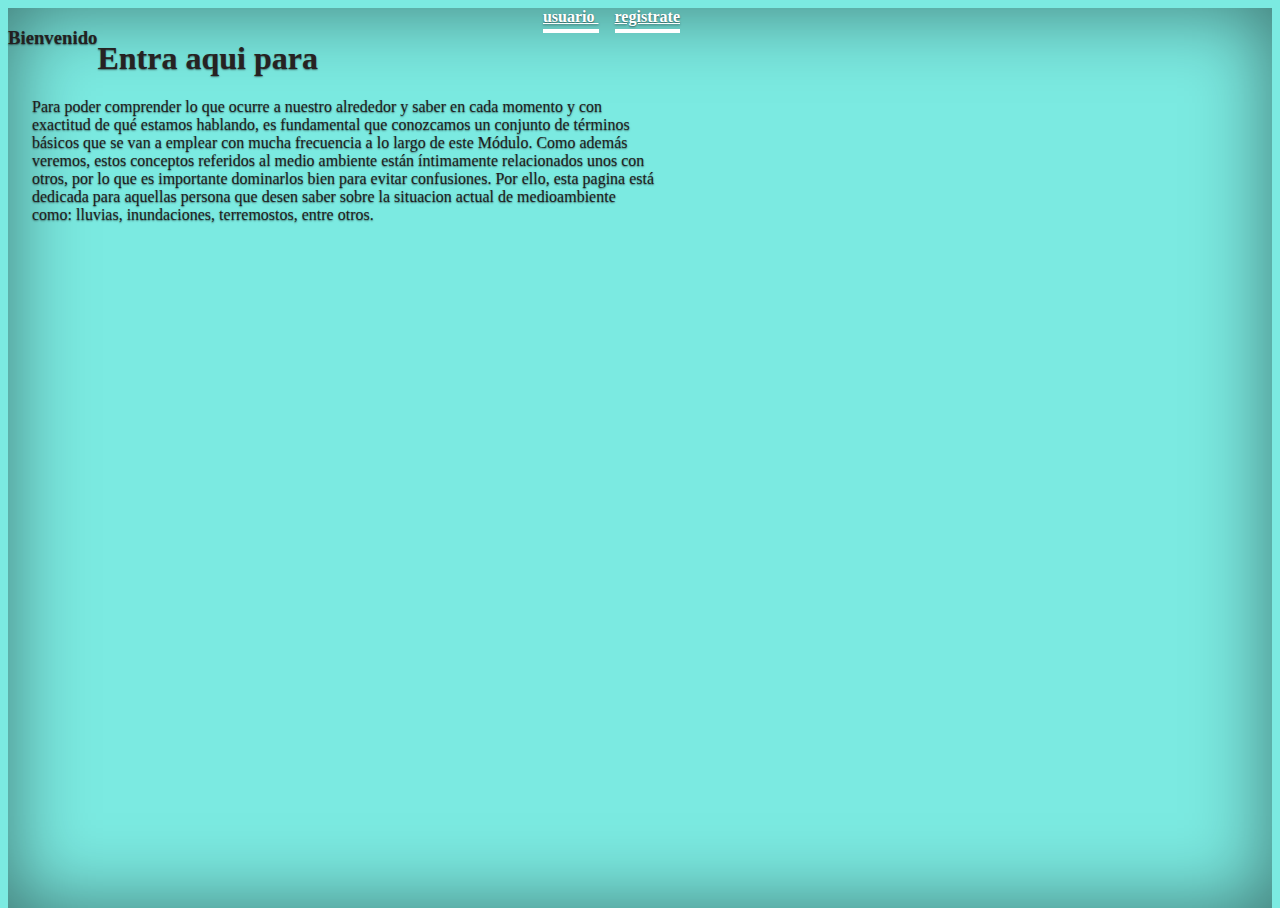
==== index.html @ 807f1411 "Add files via upload" ====
<!DOCTYPE doctype html>
<html lang="en">
    <head>
        <meta charset="utf-8">
            <meta content="width=device-width, initial-scale=1, shrink-to-fit=no" name="viewport">
                <meta content="" name="description">
                    <meta content="" name="author">
                        <link href="../../pagina/img/SIMBOLO.jpeg" rel="icon">
                            <title>
                                ALERTA TEMPRANA
                            </title>
                            <!-- Bootstrap core CSS -->
                            <link href="../../css/bootstrap.min.css" rel="stylesheet">
                                <!-- Custom styles for this template -->
                                <link href="cover.css" rel="stylesheet">
                                </link>
                            </link>
                        </link>
                    </meta>
                </meta>
            </meta>
        </meta>
    </head>
    <body class="text-center">
        <div class="cover-container d-flex w-100 h-100 p-3 mx-auto flex-column">
            <header class="masthead mb-auto">
                <div class="inner">
                    <h3 class="masthead-brand">
                        Bienvenido
                    </h3>
                    <nav class="nav nav-masthead justify-content-center">
                        <a class="nav-link active" href="index_entrar.html">
                            usuario
                        </a>
                        <a class="nav-link active" href="index_registro.html">
                            registrate
                        </a>
                    </nav>
                </div>
            </header>
            <main class="inner cover" role="main">
                <h1 class="cover-heading">
                    Entra aqui para
                </h1>
                <p class="lead">
                    Para poder comprender lo que ocurre
a nuestro alrededor y saber en
cada momento y con exactitud de qué
estamos hablando, es fundamental
que conozcamos un conjunto de términos
básicos que se van a emplear con
mucha frecuencia a lo largo de este
Módulo.
Como además veremos, estos conceptos
referidos al medio ambiente
están íntimamente relacionados unos
con otros, por lo que es importante
dominarlos bien para evitar confusiones.
Por ello, esta pagina está dedicada para aquellas persona que desen saber sobre la situacion actual de medioambiente como: lluvias, inundaciones, terremostos, entre otros.
                </p>
                <p class="lead">
                </p>
            </main>
           
        </div>
        <!-- Bootstrap core JavaScript
    ================================================== -->
        <!-- Placed at the end of the document so the pages load faster -->
        <script crossorigin="anonymous" integrity="sha384-q8i/X+965DzO0rT7abK41JStQIAqVgRVzpbzo5smXKp4YfRvH+8abtTE1Pi6jizo" src="https://code.jquery.com/jquery-3.3.1.slim.min.js">
        </script>
        <script>
            window.jQuery || document.write('<script src="../../../../assets/js/vendor/jquery-slim.min.js"><\/script>')
        </script>
        <script src="../../../../assets/js/vendor/popper.min.js">
        </script>
        <script src="../../../../dist/js/bootstrap.min.js">
        </script>
    </body>
</html>
---- cover.css ----
/*
 * Globals
 */

/* Links */
a,
a:focus,
a:hover {
  color: ##1A3ADA;
}
h3{
  color: #232020
}
h1{
  color: #272222
}
p{
  color: #201C1C
}

/* Custom default button */
.btn-secondary,
.btn-secondary:hover,
.btn-secondary:focus {
  color: #333;
  text-shadow: none; /* Prevent inheritance from `body` */
  background-color: #fff;
  border: .05rem solid #fff;
}


/*
 * Base structure
 */

html,
body {
  height: 100%;
  background-color: #7BEAE1;
}

body {
  display: -ms-flexbox;
  display: flex;
  color: #fff;
  text-shadow: 0 .05rem .1rem rgba(0, 0, 0, .5);
  box-shadow: inset 0 0 5rem rgba(0, 0, 0, .5);
}

.cover-container {
  max-width: 42em;
}


/*
 * Header
 */
.masthead {
  margin-bottom: 2rem;
}

.masthead-brand {
  margin-bottom: 0;
}

.nav-masthead .nav-link {
  padding: .25rem 0;
  font-weight: 700;
  color: rgba(255, 255, 255, .5);
  background-color: transparent;
  border-bottom: .25rem solid transparent;
}

.nav-masthead .nav-link:hover,
.nav-masthead .nav-link:focus {
  border-bottom-color: rgba(255, 255, 255, .25);
}

.nav-masthead .nav-link + .nav-link {
  margin-left: 1rem;
}

.nav-masthead .active {
  color: #fff;
  border-bottom-color: #fff;
}

@media (min-width: 48em) {
  .masthead-brand {
    float: left;
  }
  .nav-masthead {
    float: right;
  }
}


/*
 * Cover
 */
.cover {
  padding: 0 1.5rem;
}
.cover .btn-lg {
  padding: .75rem 1.25rem;
  font-weight: 700;
}


/*
 * Footer
 */
.mastfoot {
  color: rgba(255, 255, 255, .5);
}
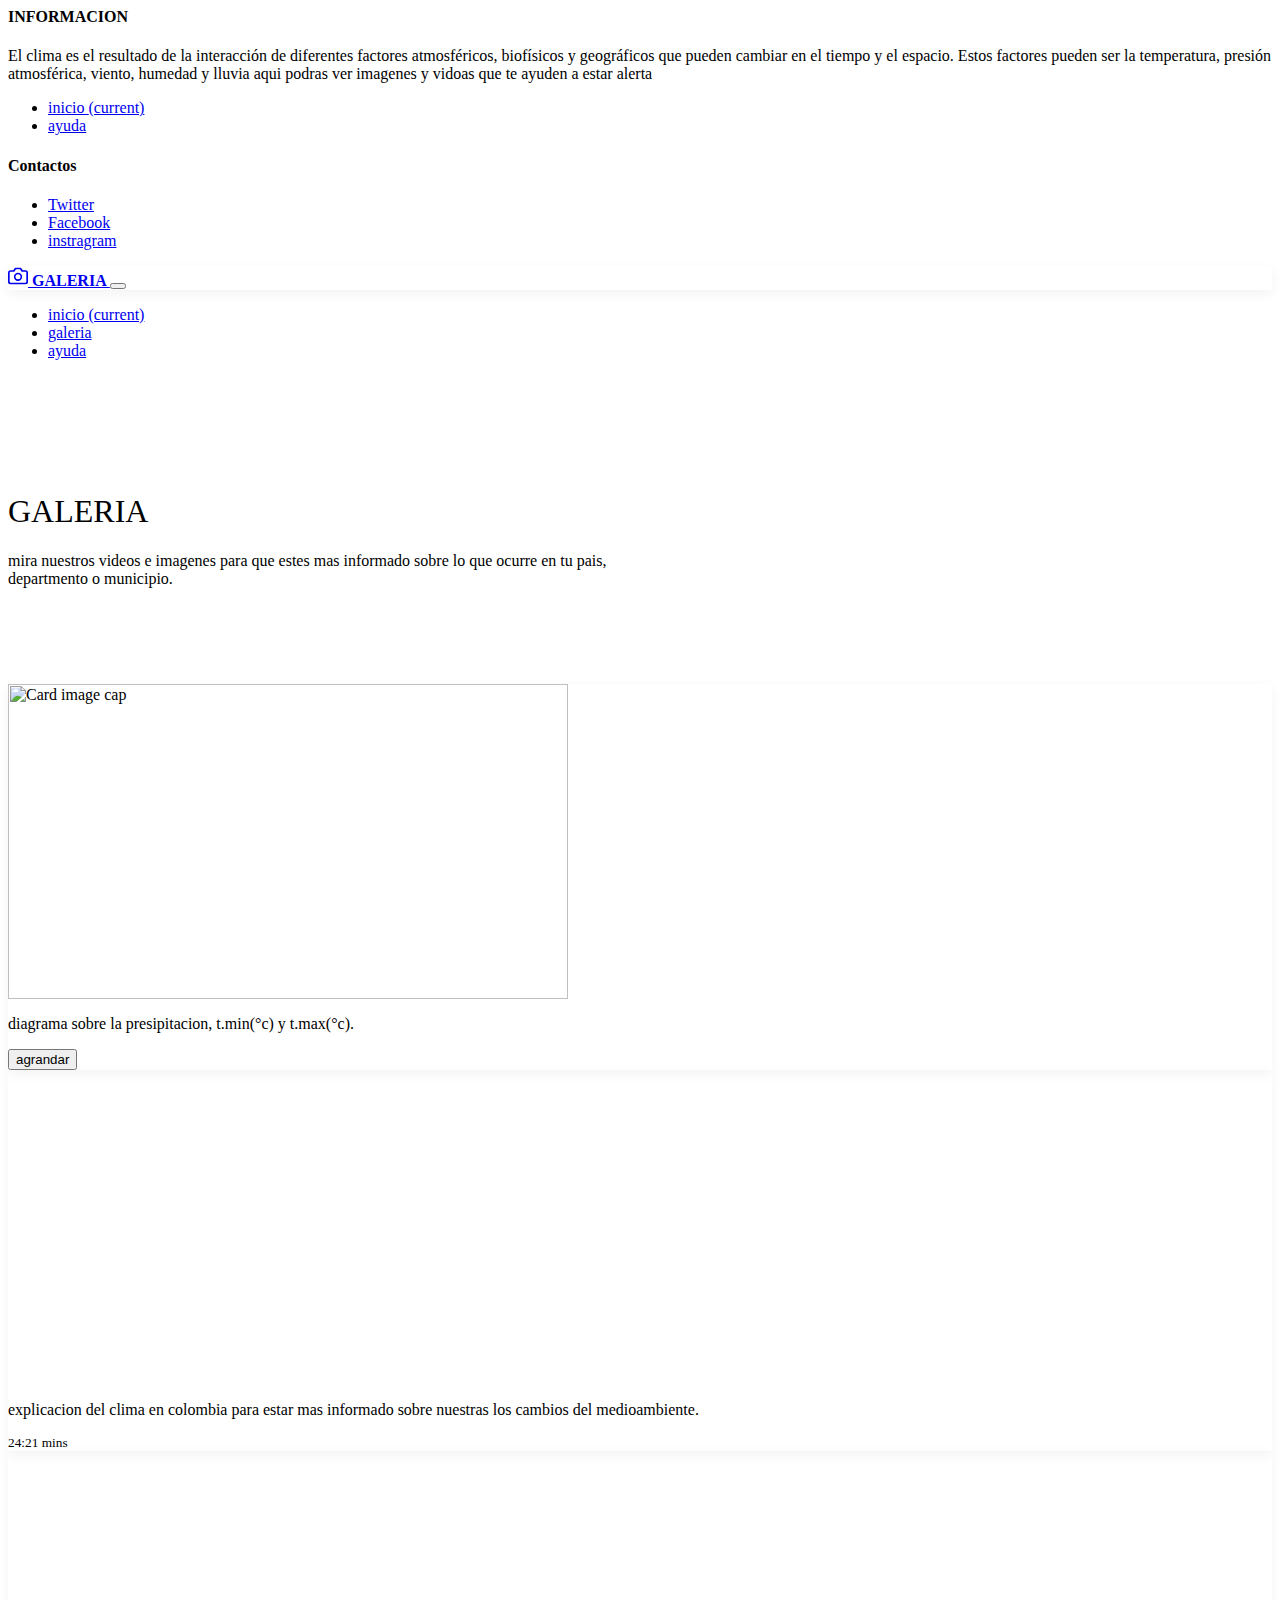
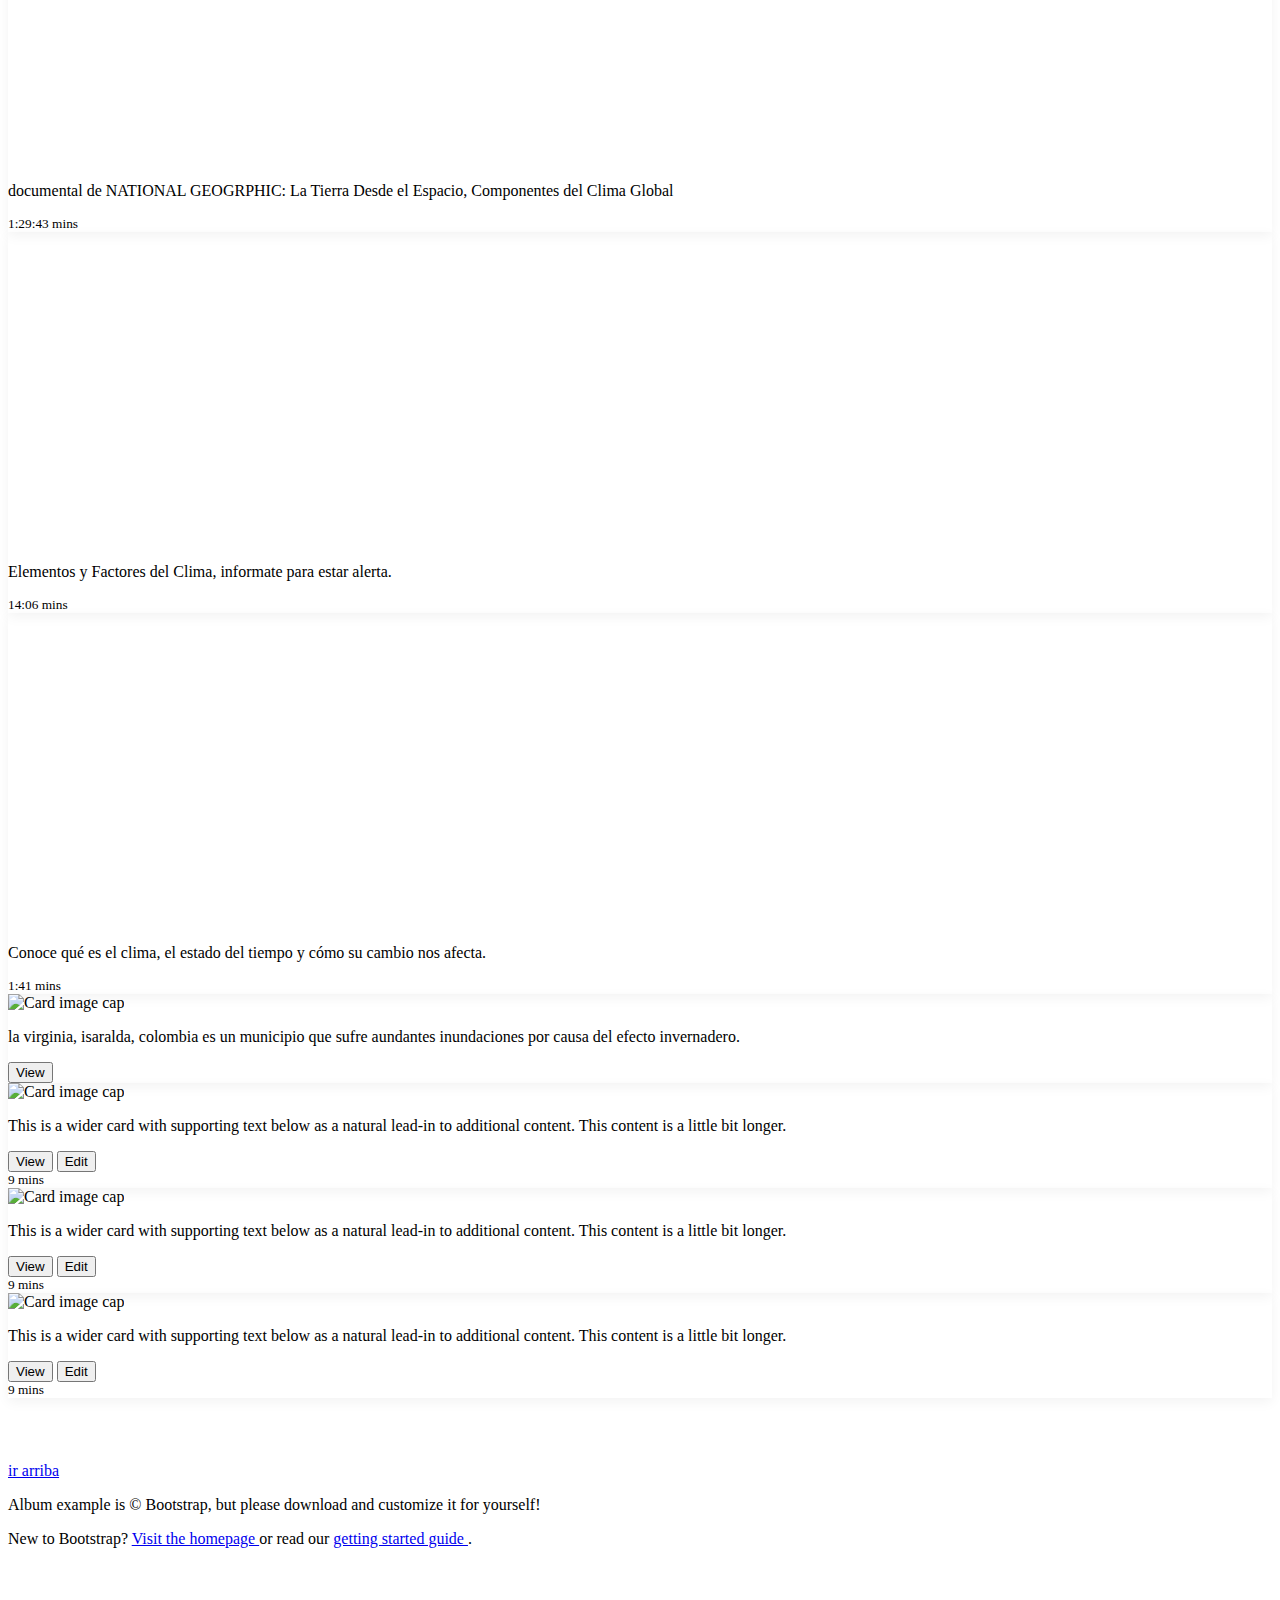
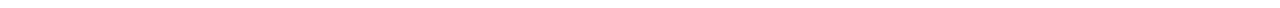
==== commit 20f829b3: "Add files via upload" ====
--- a/index.html
+++ b/index.html
@@ -1,5 +1,5 @@
 <!DOCTYPE doctype html>
-<html lang="en">
+<html lang="utf-8">
     <head>
         <meta charset="utf-8">
             <meta content="width=device-width, initial-scale=1, shrink-to-fit=no" name="viewport">
@@ -7,12 +7,12 @@
                     <meta content="" name="author">
                         <link href="../../pagina/img/SIMBOLO.jpeg" rel="icon">
                             <title>
-                                ALERTA TEMPRANA
+                                Alerta temprana
                             </title>
                             <!-- Bootstrap core CSS -->
                             <link href="../../css/bootstrap.min.css" rel="stylesheet">
                                 <!-- Custom styles for this template -->
-                                <link href="cover.css" rel="stylesheet">
+                                <link href="album.css" rel="stylesheet">
                                 </link>
                             </link>
                         </link>
@@ -21,59 +21,327 @@
             </meta>
         </meta>
     </head>
-    <body class="text-center">
-        <div class="cover-container d-flex w-100 h-100 p-3 mx-auto flex-column">
-            <header class="masthead mb-auto">
-                <div class="inner">
-                    <h3 class="masthead-brand">
-                        Bienvenido
-                    </h3>
-                    <nav class="nav nav-masthead justify-content-center">
-                        <a class="nav-link active" href="index_entrar.html">
-                            usuario
+    <body>
+        <header>
+            <div class="collapse bg-dark" id="navbarHeader">
+                <div class="container">
+                    <div class="row">
+                        <div class="col-sm-8 col-md-7 py-4">
+                            <h4 class="text-white">
+                                INFORMACION
+                            </h4>
+                            <p class="text-muted">
+                                El clima es el resultado de la interacción de diferentes factores atmosféricos, biofísicos y geográficos que pueden cambiar en el tiempo y el espacio. Estos factores pueden ser la temperatura, presión atmosférica, viento, humedad y lluvia aqui podras ver imagenes y vidoas que te ayuden a estar alerta
+                            </p>
+                        </div>
+                        <ul class="navbar-nav mr-auto">
+                            <li class="nav-item active">
+                                <a class="nav-link" href="../../pagina/carousel/Alerta temprana.html">
+                                    inicio
+                                    <span class="sr-only">
+                                        (current)
+                                    </span>
+                                </a>
+                            </li>
+                            <li class="nav-item">
+                                <a class="nav-link disabled" href="../../pagina/carousel/AYUDA.html">
+                                    ayuda
+                                </a>
+                            </li>
+                        </ul>
+                        <div class="col-sm-4 offset-md-1 py-4">
+                            <h4 class="text-white">
+                                Contactos
+                            </h4>
+                            <ul class="list-unstyled">
+                                <li>
+                                    <a class="text-white" href="https://twitter.com">
+                                        Twitter
+                                    </a>
+                                </li>
+                                <li>
+                                    <a class="text-white" href="https://www.facebook.com">
+                                        Facebook
+                                    </a>
+                                </li>
+                                <li>
+                                    <a class="text-white" href="https://www.instagram.com">
+                                        instragram
+                                    </a>
+                                </li>
+                            </ul>
+                        </div>
+                    </div>
+                </div>
+            </div>
+            <div class="navbar navbar-dark bg-dark box-shadow">
+                <div class="container d-flex justify-content-between">
+                    <a class="navbar-brand d-flex align-items-center" href="#">
+                        <svg class="mr-2" fill="none" height="20" stroke="currentColor" stroke-linecap="round" stroke-linejoin="round" stroke-width="2" viewbox="0 0 24 24" width="20" xmlns="http://www.w3.org/2000/svg">
+                            <path d="M23 19a2 2 0 0 1-2 2H3a2 2 0 0 1-2-2V8a2 2 0 0 1 2-2h4l2-3h6l2 3h4a2 2 0 0 1 2 2z">
+                            </path>
+                            <circle cx="12" cy="13" r="4">
+                            </circle>
+                        </svg>
+                        <strong>
+                            GALERIA
+                        </strong>
+                    </a>
+                    <button aria-controls="navbarHeader" aria-expanded="false" aria-label="Toggle navigation" class="navbar-toggler" data-target="#navbarHeader" data-toggle="collapse" type="button">
+                        <span class="navbar-toggler-icon">
+                        </span>
+                    </button>
+                </div>
+            </div>
+            <div class="collapse navbar-collapse" id="navbarCollapse">
+                <ul class="navbar-nav mr-auto">
+                    <li class="nav-item active">
+                        <a class="nav-link" href="#">
+                            inicio
+                            <span class="sr-only">
+                                (current)
+                            </span>
                         </a>
-                        <a class="nav-link active" href="index_registro.html">
-                            registrate
+                    </li>
+                    <li class="nav-item">
+                        <a class="nav-link" href="../../pagina/album/index.html">
+                            galeria
                         </a>
-                    </nav>
+                    </li>
+                    <li class="nav-item">
+                        <a class="nav-link disabled" href="#">
+                            ayuda
+                        </a>
+                    </li>
+                </ul>
+            </div>
+        </header>
+        <main role="main">
+            <section class="jumbotron text-center">
+                <div class="container">
+                    <h1 class="jumbotron-heading">
+                        GALERIA
+                    </h1>
+                    <p class="lead text-muted">
+                        mira nuestros videos e imagenes para que estes mas informado sobre lo que ocurre en tu pais, departmento o municipio.
+                    </p>
                 </div>
-            </header>
-            <main class="inner cover" role="main">
-                <h1 class="cover-heading">
-                    Entra aqui para
-                </h1>
-                <p class="lead">
-                    Para poder comprender lo que ocurre
-a nuestro alrededor y saber en
-cada momento y con exactitud de qué
-estamos hablando, es fundamental
-que conozcamos un conjunto de términos
-básicos que se van a emplear con
-mucha frecuencia a lo largo de este
-Módulo.
-Como además veremos, estos conceptos
-referidos al medio ambiente
-están íntimamente relacionados unos
-con otros, por lo que es importante
-dominarlos bien para evitar confusiones.
-Por ello, esta pagina está dedicada para aquellas persona que desen saber sobre la situacion actual de medioambiente como: lluvias, inundaciones, terremostos, entre otros.
+            </section>
+            <div class="album py-5 bg-light">
+                <div class="container">
+                    <div class="row">
+                        <div class="col-md-4">
+                            <div class="card mb-4 box-shadow">
+                                <img alt="Card image cap" class="card-img-top" height="315" sizes="100%" src="../../pagina/img/diagrama de barras.jpeg" width="560">
+                                    <div class="card-body">
+                                        <p class="card-text">
+                                            diagrama sobre la presipitacion, t.min(°c) y t.max(°c).
+                                        </p>
+                                        <div class="d-flex justify-content-between align-items-center">
+                                            <div class="btn-group">
+                                                <button class="btn btn-sm btn-outline-secondary" type="button">
+                                                    agrandar
+                                                </button>
+                                            </div>
+                                        </div>
+                                    </div>
+                                </img>
+                            </div>
+                        </div>
+                        <div class="col-md-4">
+                            <div class="card mb-4 box-shadow">
+                                <iframe allow="autoplay; encrypted-media" allowfullscreen="" class="card-img-top" frameborder="0" height="315" src="https://www.youtube.com/embed/SuFqci6XdFI" width="560">
+                                </iframe>
+                                <div class="card-body">
+                                    <p class="card-text">
+                                        explicacion del clima en colombia para estar mas informado sobre nuestras los cambios del medioambiente.
+                                    </p>
+                                    <div class="d-flex justify-content-between align-items-center">
+                                        <small class="text-muted">
+                                            24:21 mins
+                                        </small>
+                                    </div>
+                                </div>
+                            </div>
+                        </div>
+                        <div class="col-md-4">
+                            <div class="card mb-4 box-shadow">
+                                <iframe allow="autoplay; encrypted-media" allowfullscreen="" class="card-img-top" frameborder="0" height="315" src="https://www.youtube.com/embed/Z4IB8Jt8bSo" width="560">
+                                </iframe>
+                                <div class="card-body">
+                                    <p class="card-text">
+                                        documental de NATIONAL GEOGRPHIC: La Tierra Desde el Espacio, Componentes del Clima Global
+                                    </p>
+                                    <div class="d-flex justify-content-between align-items-center">
+                                        <small class="text-muted">
+                                            1:29:43 mins
+                                        </small>
+                                    </div>
+                                </div>
+                            </div>
+                        </div>
+                        <div class="col-md-4">
+                            <div class="card mb-4 box-shadow">
+                                <iframe allow="autoplay; encrypted-media" allowfullscreen="" class="card-img-top" frameborder="0" height="315" src="https://www.youtube.com/embed/fQmHwUqX91E" width="560">
+                                </iframe>
+                                <div class="card-body">
+                                    <p class="card-text">
+                                        Elementos y Factores del Clima, informate para estar alerta.
+                                    </p>
+                                    <div class="d-flex justify-content-between align-items-center">
+                                        <small class="text-muted">
+                                            14:06 mins
+                                        </small>
+                                    </div>
+                                </div>
+                            </div>
+                        </div>
+                        <div class="col-md-4">
+                            <div class="card mb-4 box-shadow">
+                                <iframe allow="autoplay; encrypted-media" allowfullscreen="" class="card-img-top" frameborder="0" height="315" src="https://www.youtube.com/embed/RLu02__zrt8" width="560">
+                                </iframe>
+                                <div class="card-body">
+                                    <p class="card-text">
+                                        Conoce qué es el clima, el estado del tiempo y cómo su cambio nos afecta.
+                                    </p>
+                                    <div class="d-flex justify-content-between align-items-center">
+                                        <small class="text-muted">
+                                            1:41 mins
+                                        </small>
+                                    </div>
+                                </div>
+                            </div>
+                        </div>
+                        <div class="col-md-4">
+                            <div class="card mb-4 box-shadow">
+                                <img alt="Card image cap" class="card-img-top" src="../../pagina/img/RISARALDA-La-Virginia-CARLOS-PINEDA-2.jpg">
+                                    <div class="card-body">
+                                        <p class="card-text">
+                                            la virginia, isaralda, colombia es un municipio que sufre aundantes inundaciones por causa del efecto invernadero.
+                                        </p>
+                                        <div class="d-flex justify-content-between align-items-center">
+                                            <div class="btn-group">
+                                                <button class="btn btn-sm btn-outline-secondary" type="button">
+                                                    View
+                                                </button>
+                                            </div>
+                                        </div>
+                                    </div>
+                                </img>
+                            </div>
+                        </div>
+                        <div class="col-md-4">
+                            <div class="card mb-4 box-shadow">
+                                <img alt="Card image cap" class="card-img-top" data-src="holder.js/100px225?theme=thumb&bg=55595c&fg=eceeef&text=Thumbnail">
+                                    <div class="card-body">
+                                        <p class="card-text">
+                                            This is a wider card with supporting text below as a natural lead-in to additional content. This content is a little bit longer.
+                                        </p>
+                                        <div class="d-flex justify-content-between align-items-center">
+                                            <div class="btn-group">
+                                                <button class="btn btn-sm btn-outline-secondary" type="button">
+                                                    View
+                                                </button>
+                                                <button class="btn btn-sm btn-outline-secondary" type="button">
+                                                    Edit
+                                                </button>
+                                            </div>
+                                            <small class="text-muted">
+                                                9 mins
+                                            </small>
+                                        </div>
+                                    </div>
+                                </img>
+                            </div>
+                        </div>
+                        <div class="col-md-4">
+                            <div class="card mb-4 box-shadow">
+                                <img alt="Card image cap" class="card-img-top" data-src="holder.js/100px225?theme=thumb&bg=55595c&fg=eceeef&text=Thumbnail">
+                                    <div class="card-body">
+                                        <p class="card-text">
+                                            This is a wider card with supporting text below as a natural lead-in to additional content. This content is a little bit longer.
+                                        </p>
+                                        <div class="d-flex justify-content-between align-items-center">
+                                            <div class="btn-group">
+                                                <button class="btn btn-sm btn-outline-secondary" type="button">
+                                                    View
+                                                </button>
+                                                <button class="btn btn-sm btn-outline-secondary" type="button">
+                                                    Edit
+                                                </button>
+                                            </div>
+                                            <small class="text-muted">
+                                                9 mins
+                                            </small>
+                                        </div>
+                                    </div>
+                                </img>
+                            </div>
+                        </div>
+                        <div class="col-md-4">
+                            <div class="card mb-4 box-shadow">
+                                <img alt="Card image cap" class="card-img-top" data-src="holder.js/100px225?theme=thumb&bg=55595c&fg=eceeef&text=Thumbnail">
+                                    <div class="card-body">
+                                        <p class="card-text">
+                                            This is a wider card with supporting text below as a natural lead-in to additional content. This content is a little bit longer.
+                                        </p>
+                                        <div class="d-flex justify-content-between align-items-center">
+                                            <div class="btn-group">
+                                                <button class="btn btn-sm btn-outline-secondary" type="button">
+                                                    View
+                                                </button>
+                                                <button class="btn btn-sm btn-outline-secondary" type="button">
+                                                    Edit
+                                                </button>
+                                            </div>
+                                            <small class="text-muted">
+                                                9 mins
+                                            </small>
+                                        </div>
+                                    </div>
+                                </img>
+                            </div>
+                        </div>
+                    </div>
+                </div>
+            </div>
+        </main>
+        <footer class="text-muted">
+            <div class="container">
+                <p class="float-right">
+                    <a href="#">
+                        ir arriba
+                    </a>
                 </p>
-                <p class="lead">
+                <p>
+                    Album example is © Bootstrap, but please download and customize it for yourself!
                 </p>
-            </main>
-           
-        </div>
+                <p>
+                    New to Bootstrap?
+                    <a href="../../">
+                        Visit the homepage
+                    </a>
+                    or read our
+                    <a href="../../getting-started/">
+                        getting started guide
+                    </a>
+                    .
+                </p>
+            </div>
+        </footer>
         <!-- Bootstrap core JavaScript
     ================================================== -->
         <!-- Placed at the end of the document so the pages load faster -->
         <script crossorigin="anonymous" integrity="sha384-q8i/X+965DzO0rT7abK41JStQIAqVgRVzpbzo5smXKp4YfRvH+8abtTE1Pi6jizo" src="https://code.jquery.com/jquery-3.3.1.slim.min.js">
         </script>
         <script>
-            window.jQuery || document.write('<script src="../../../../assets/js/vendor/jquery-slim.min.js"><\/script>')
-        </script>
-        <script src="../../../../assets/js/vendor/popper.min.js">
-        </script>
-        <script src="../../../../dist/js/bootstrap.min.js">
+            window.jQuery || document.write('<script src="../../js2/vendor/jquery-slim.min.js"><\/script>')
+        </script>
+        <script src="../../js2/vendor/popper.min.js">
+        </script>
+        <script src="../../js/bootstrap.min.js">
+        </script>
+        <script src="../../js2/vendor/holder.min.js">
         </script>
     </body>
 </html>
--- a/album.css
+++ b/album.css
@@ -0,0 +1,40 @@
+:root {
+  --jumbotron-padding-y: 3rem;
+}
+
+.jumbotron {
+  padding-top: var(--jumbotron-padding-y);
+  padding-bottom: var(--jumbotron-padding-y);
+  margin-bottom: 0;
+  background-color: #fff;
+}
+@media (min-width: 768px) {
+  .jumbotron {
+    padding-top: calc(var(--jumbotron-padding-y) * 2);
+    padding-bottom: calc(var(--jumbotron-padding-y) * 2);
+  }
+}
+
+.jumbotron p:last-child {
+  margin-bottom: 0;
+}
+
+.jumbotron-heading {
+  font-weight: 300;
+}
+
+.jumbotron .container {
+  max-width: 40rem;
+}
+
+footer {
+  padding-top: 3rem;
+  padding-bottom: 3rem;
+}
+
+footer p {
+  margin-bottom: .25rem;
+}
+
+.box-shadow { box-shadow: 0 .25rem .75rem rgba(0, 0, 0, .05); }
+}
